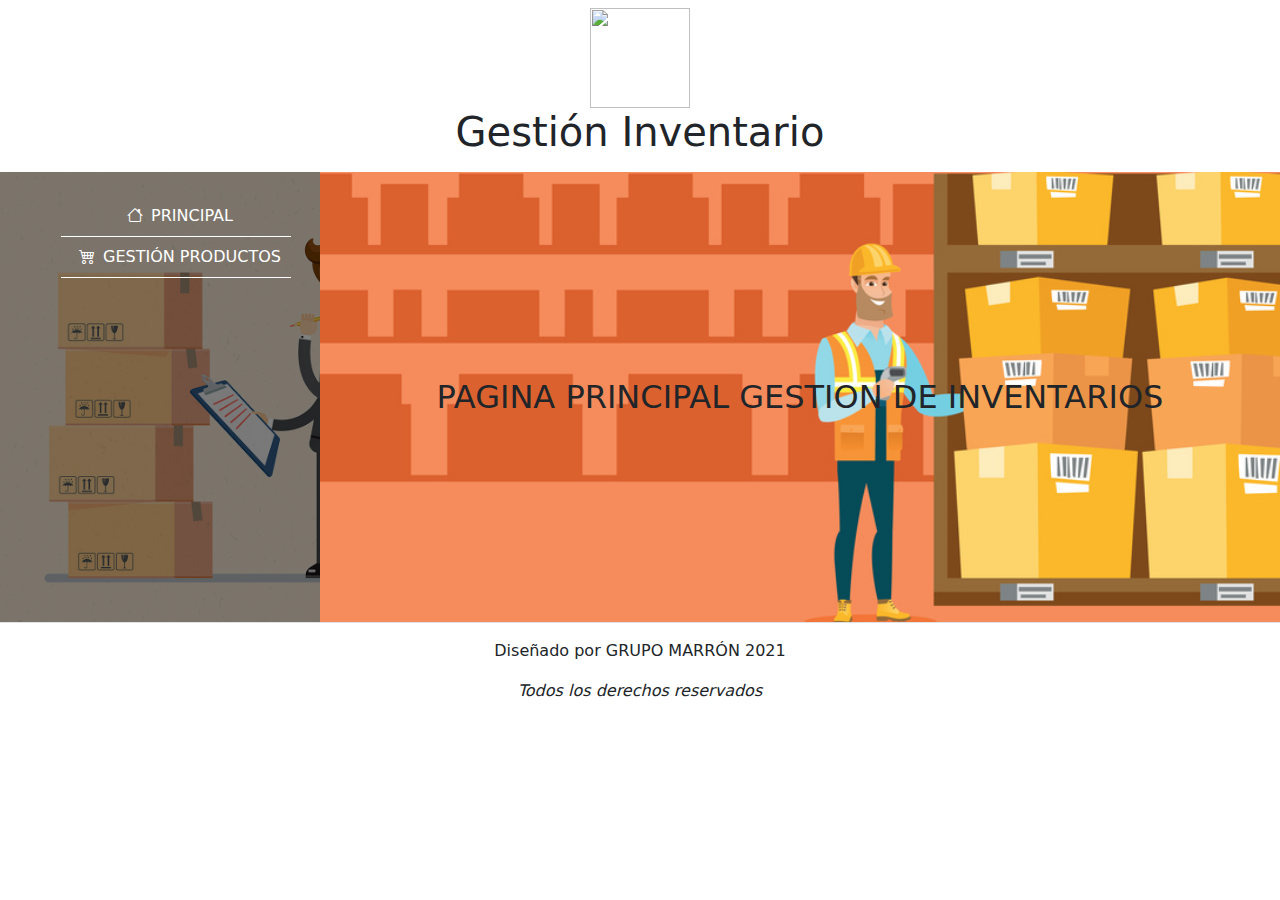
==== public/index.html @ 3f77aaf0 "Se añade bootstrap 5.1.1 y estilos basicos" ====
<!DOCTYPE html>
<html lang="en">
<head>
	<meta charset="utf-8" />
	<meta name="viewport" content="width=device-width, initial-scale=1" />
	<meta name="description" content="" />
	<!-- boostrap 5.1.1 -->
	<link rel="stylesheet" href="librerias/bootstrap-5.1.1/css/bootstrap.css" />
	<!-- iconos bootstrap -->
	<link rel="stylesheet" href="https://cdn.jsdelivr.net/npm/bootstrap-icons@1.5.0/font/bootstrap-icons.css">
	<link rel="stylesheet" href="styles/index.css" />

	<title>Gestión de inventario</title>
</head>
<body>
	<header class="header  m-auto d-flex flex-column  justify-content-center align-items-center py-2 shadow">
		<img  class="header-logo  " src="imagenes/INVENTARIO.JPG" style="width:100px;height:100px;">
		<h1 class="header-titulo">Gestión Inventario</h1>
	</header>
	<section class="main container-fluid">
		<div class="row " style="height: 450px">
			<!-- MENÚ -->
			<aside class="main-menu col-3">
				<nav  class="w-100 py-4">
					<ul class="">
						<li class=""><a class="" href="index.html"><i class="bi bi-house mx-2"></i>PRINCIPAL</a></li>
						<li class=""><a class="" href="pages/gestionProductos.html"><i class="bi bi-cart4 mx-2"></i>GESTIÓN PRODUCTOS</a></li>
					</ul>
				</nav>
			</aside>
			<!-- FIN MENÚ -->
			<div class="main-principal d-flex  flex-row align-items-center col-9 position-relative overflow-hidden p-0" >
				<img src="imagenes/background.jpg" alt="" class="position-absolute img-fluid top-0 left-0 w-100 z-index-1">
				<h2 class="m-auto z-index-3 position-relative">PAGINA PRINCIPAL GESTION DE INVENTARIOS</h2>
			</div>
		</div>
	</section>
	<footer class="d-flex flex-column align-items-center py-3 border-top ">
	    <p>Diseñado por GRUPO MARRÓN 2021</p>
	    <p><i>Todos los derechos reservados</i></p>
	</footer>
<script src="javascript/index.js"></script>
</body>
</html>
---- public/styles/index.css ----
*{
	margin: 0;
	padding: 0;
}

.main-menu{
	background-image: url('../imagenes/control-inventario.jpg');
	background-repeat: no-repeat;
	background-size: cover;
	position: relative;
	padding: 0;
}
.main-menu nav{
	width: 100%;
	height: 100%;
	background: rgba(0, 0, 0, .5);

}
.main-menu nav ul{
	display: flex;
	flex-direction: column;
	align-items: center;

}
.main-menu nav ul li{
	list-style: none;
	padding: .5rem 0;
	border-bottom: 1px solid #fff;
	width: 80%;
	text-align: center;
	transition: .5s;
}
.main-menu nav ul li:hover{
	background: rgba(255, 255, 255, .5);
}
.main-menu nav ul li a{
	text-decoration:none;
	color: #fff;
}
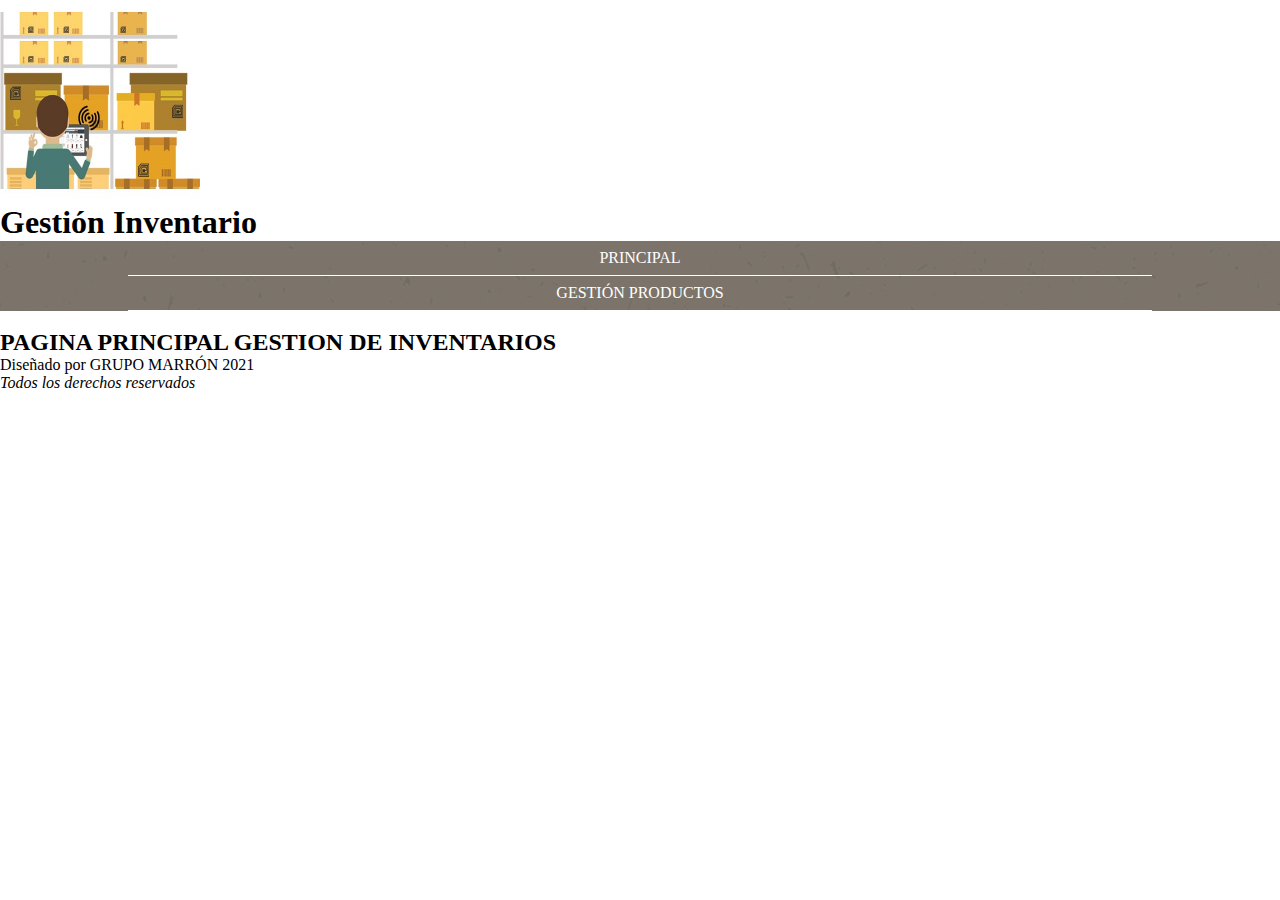
==== commit f576cc8f: "actualizamos la carpeta imagenes" ====
--- a/public/index.html
+++ b/public/index.html
@@ -4,38 +4,32 @@
 	<meta charset="utf-8" />
 	<meta name="viewport" content="width=device-width, initial-scale=1" />
 	<meta name="description" content="" />
-	<!-- boostrap 5.1.1 -->
-	<link rel="stylesheet" href="librerias/bootstrap-5.1.1/css/bootstrap.css" />
-	<!-- iconos bootstrap -->
-	<link rel="stylesheet" href="https://cdn.jsdelivr.net/npm/bootstrap-icons@1.5.0/font/bootstrap-icons.css">
 	<link rel="stylesheet" href="styles/index.css" />
 
 	<title>Gestión de inventario</title>
 </head>
 <body>
-	<header class="header  m-auto d-flex flex-column  justify-content-center align-items-center py-2 shadow">
-		<img  class="header-logo  " src="imagenes/INVENTARIO.JPG" style="width:100px;height:100px;">
+	<header class="header">
+		<img  class="header-logo" src="img/errores-inventario.jpg" style="width:200px;height:200px;">
 		<h1 class="header-titulo">Gestión Inventario</h1>
 	</header>
-	<section class="main container-fluid">
-		<div class="row " style="height: 450px">
-			<!-- MENÚ -->
-			<aside class="main-menu col-3">
-				<nav  class="w-100 py-4">
-					<ul class="">
-						<li class=""><a class="" href="index.html"><i class="bi bi-house mx-2"></i>PRINCIPAL</a></li>
-						<li class=""><a class="" href="pages/gestionProductos.html"><i class="bi bi-cart4 mx-2"></i>GESTIÓN PRODUCTOS</a></li>
-					</ul>
-				</nav>
-			</aside>
-			<!-- FIN MENÚ -->
-			<div class="main-principal d-flex  flex-row align-items-center col-9 position-relative overflow-hidden p-0" >
-				<img src="imagenes/background.jpg" alt="" class="position-absolute img-fluid top-0 left-0 w-100 z-index-1">
-				<h2 class="m-auto z-index-3 position-relative">PAGINA PRINCIPAL GESTION DE INVENTARIOS</h2>
-			</div>
+	<section class="main">
+		<!-- MENÚ -->
+		<aside class="main-menu">
+			<nav>
+				<ul>
+					<li><a href="index.html">PRINCIPAL</a></li>
+					<li><a href="pages/gestionProductos.html">GESTIÓN PRODUCTOS</a></li>
+				</ul>
+			</nav>
+		</aside>
+		<!-- FIN MENÚ -->
+		<div class="main-principal">
+			<img src="" alt="">
+			<h2>PAGINA PRINCIPAL GESTION DE INVENTARIOS</h2>
 		</div>
 	</section>
-	<footer class="d-flex flex-column align-items-center py-3 border-top ">
+	<footer>
 	    <p>Diseñado por GRUPO MARRÓN 2021</p>
 	    <p><i>Todos los derechos reservados</i></p>
 	</footer>
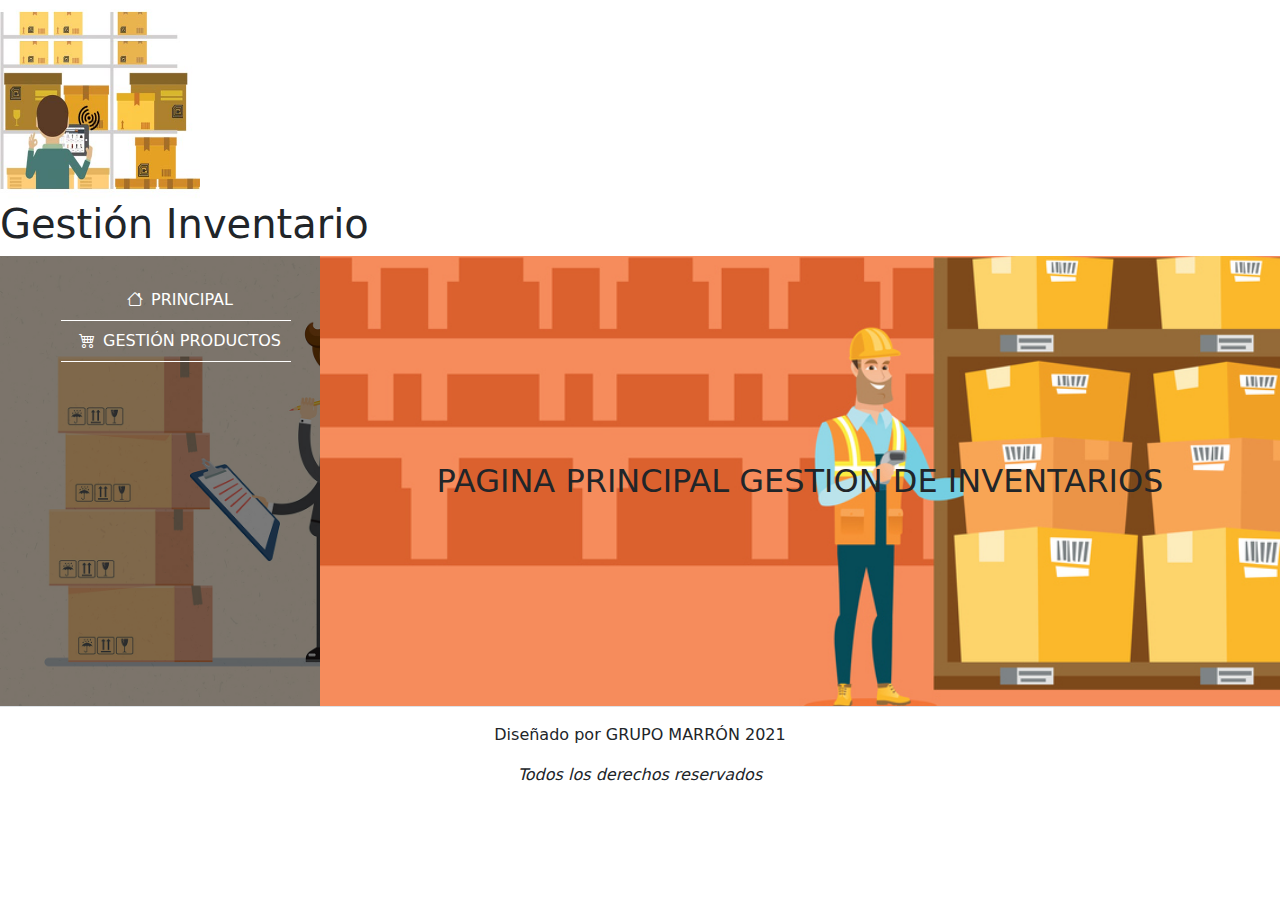
==== commit 936dfba0: "ok" ====
--- a/public/index.html
+++ b/public/index.html
@@ -4,6 +4,10 @@
 	<meta charset="utf-8" />
 	<meta name="viewport" content="width=device-width, initial-scale=1" />
 	<meta name="description" content="" />
+	<!-- boostrap 5.1.1 -->
+	<link rel="stylesheet" href="librerias/bootstrap-5.1.1/css/bootstrap.css" />
+	<!-- iconos bootstrap -->
+	<link rel="stylesheet" href="https://cdn.jsdelivr.net/npm/bootstrap-icons@1.5.0/font/bootstrap-icons.css">
 	<link rel="stylesheet" href="styles/index.css" />
 
 	<title>Gestión de inventario</title>
@@ -13,23 +17,25 @@
 		<img  class="header-logo" src="img/errores-inventario.jpg" style="width:200px;height:200px;">
 		<h1 class="header-titulo">Gestión Inventario</h1>
 	</header>
-	<section class="main">
-		<!-- MENÚ -->
-		<aside class="main-menu">
-			<nav>
-				<ul>
-					<li><a href="index.html">PRINCIPAL</a></li>
-					<li><a href="pages/gestionProductos.html">GESTIÓN PRODUCTOS</a></li>
-				</ul>
-			</nav>
-		</aside>
-		<!-- FIN MENÚ -->
-		<div class="main-principal">
-			<img src="" alt="">
-			<h2>PAGINA PRINCIPAL GESTION DE INVENTARIOS</h2>
+	<section class="main container-fluid">
+		<div class="row " style="height: 450px">
+			<!-- MENÚ -->
+			<aside class="main-menu col-3">
+				<nav  class="w-100 py-4">
+					<ul class="">
+						<li class=""><a class="" href="index.html"><i class="bi bi-house mx-2"></i>PRINCIPAL</a></li>
+						<li class=""><a class="" href="pages/gestionProductos.html"><i class="bi bi-cart4 mx-2"></i>GESTIÓN PRODUCTOS</a></li>
+					</ul>
+				</nav>
+			</aside>
+			<!-- FIN MENÚ -->
+			<div class="main-principal d-flex  flex-row align-items-center col-9 position-relative overflow-hidden p-0" >
+				<img src="imagenes/background.jpg" alt="" class="position-absolute img-fluid top-0 left-0 w-100 z-index-1">
+				<h2 class="m-auto z-index-3 position-relative">PAGINA PRINCIPAL GESTION DE INVENTARIOS</h2>
+			</div>
 		</div>
 	</section>
-	<footer>
+	<footer class="d-flex flex-column align-items-center py-3 border-top ">
 	    <p>Diseñado por GRUPO MARRÓN 2021</p>
 	    <p><i>Todos los derechos reservados</i></p>
 	</footer>
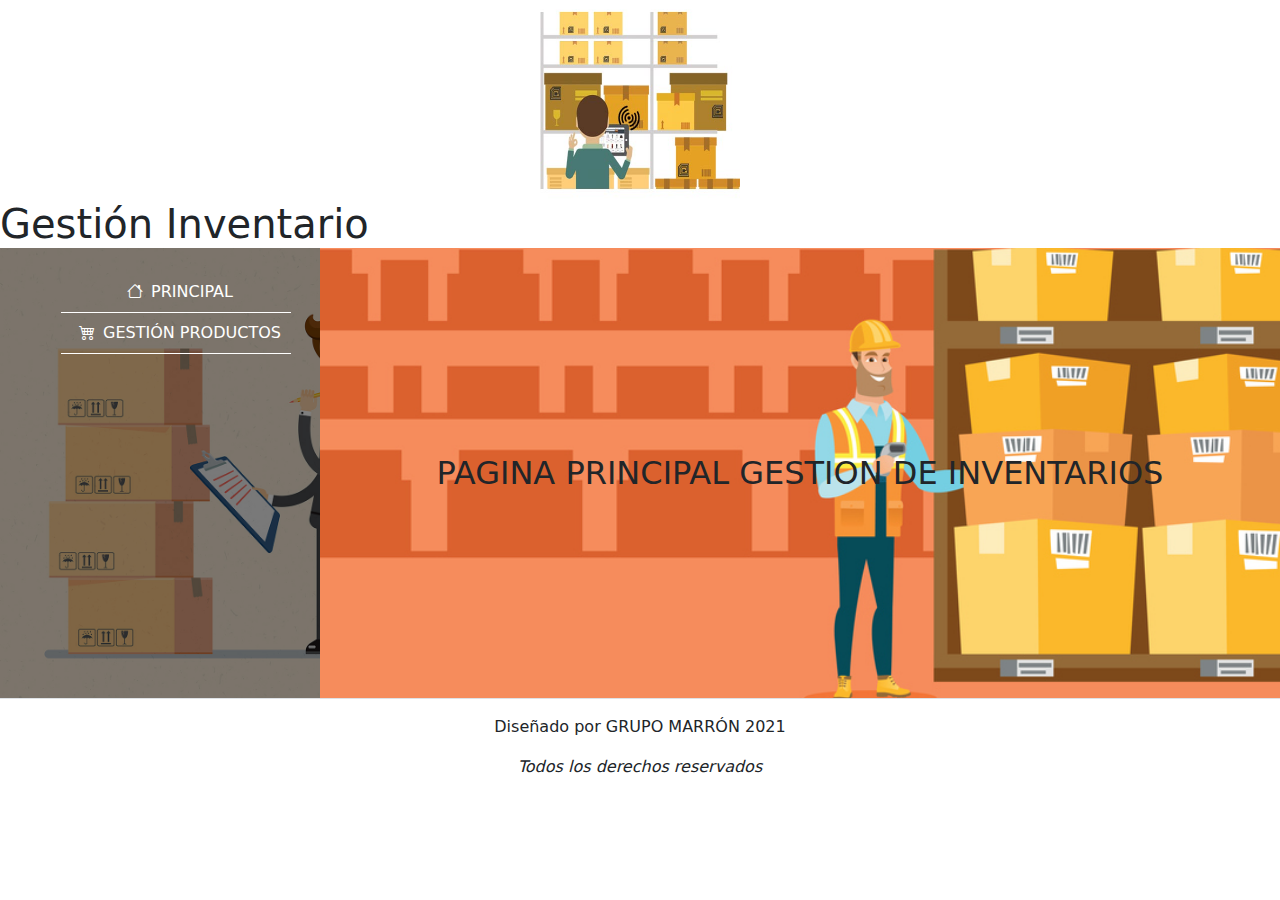
==== commit 4c4fd0f8: "se actualizaron los datos" ====
--- a/public/index.html
+++ b/public/index.html
@@ -14,8 +14,8 @@
 </head>
 <body>
 	<header class="header">
-		<img  class="header-logo" src="img/errores-inventario.jpg" style="width:200px;height:200px;">
-		<h1 class="header-titulo">Gestión Inventario</h1>
+	<center><img  class="header-logo" src="imagenes/errores-inventario.jpg" style="width:200px;height:200px;"></center>
+		<h1 class="header-titulo w-100 m-auto">Gestión Inventario</h1>
 	</header>
 	<section class="main container-fluid">
 		<div class="row " style="height: 450px">
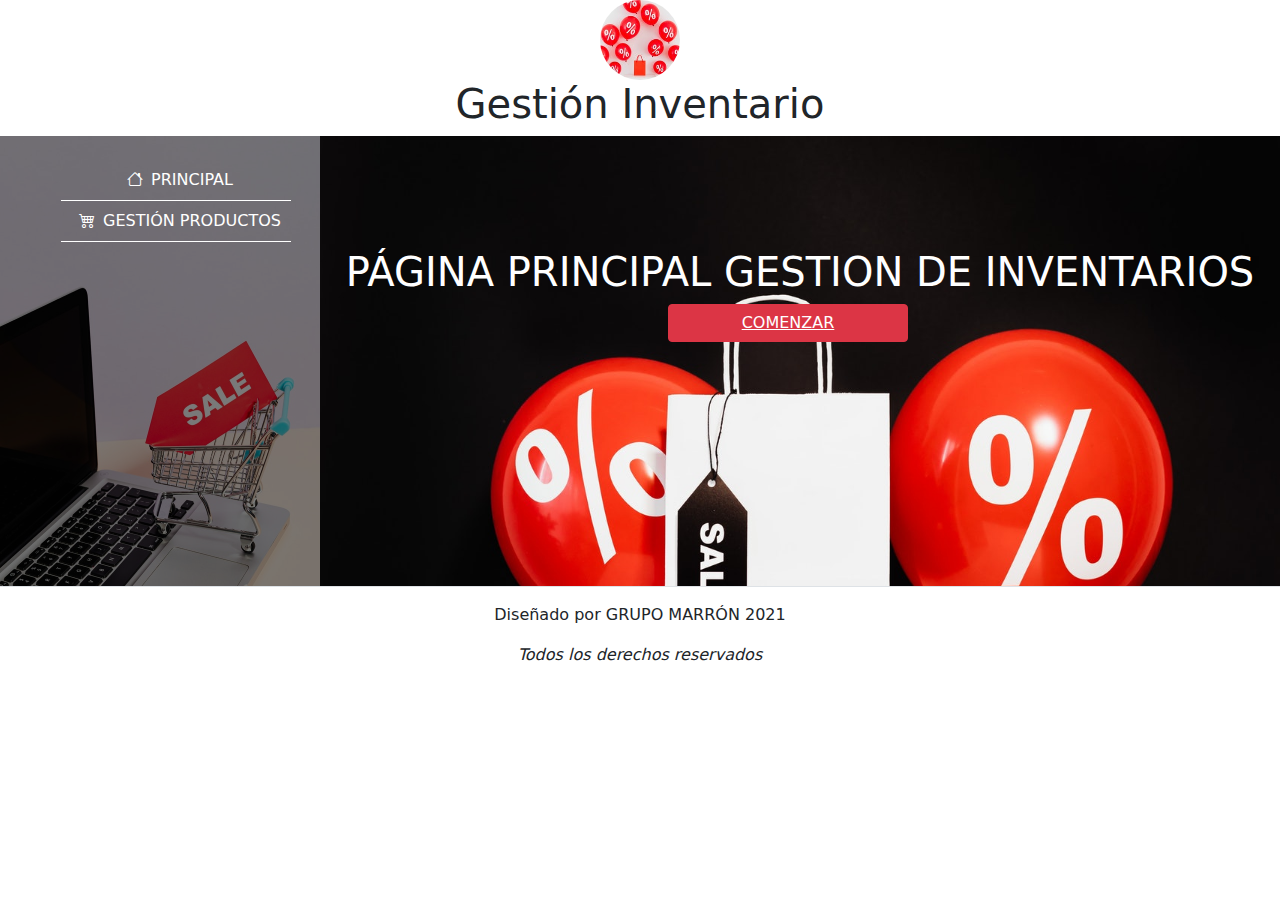
==== commit 9de83afb: "Se actualizan imagenes" ====
--- a/public/index.html
+++ b/public/index.html
@@ -14,8 +14,8 @@
 </head>
 <body>
 	<header class="header">
-	<center><img  class="header-logo" src="imagenes/errores-inventario.jpg" style="width:200px;height:200px;"></center>
-		<h1 class="header-titulo w-100 m-auto">Gestión Inventario</h1>
+		<img  class="header-logo" src="imagenes/errores-inventario.jpg">
+		<h1 class="header-titulo ">Gestión Inventario</h1>
 	</header>
 	<section class="main container-fluid">
 		<div class="row " style="height: 450px">
@@ -29,9 +29,13 @@
 				</nav>
 			</aside>
 			<!-- FIN MENÚ -->
-			<div class="main-principal d-flex  flex-row align-items-center col-9 position-relative overflow-hidden p-0" >
+			<div class="main-principal col-9 position-relative overflow-hidden p-0" >
 				<img src="imagenes/background.jpg" alt="" class="position-absolute img-fluid top-0 left-0 w-100 z-index-1">
-				<h2 class="m-auto z-index-3 position-relative">PAGINA PRINCIPAL GESTION DE INVENTARIOS</h2>
+				<h2 class="z-index-3 position-relative ">PÁGINA PRINCIPAL GESTION DE INVENTARIOS</h2>
+				<div class="row w-100">
+					<button class="z-index-5 position-relative  btn btn-danger w-25 m-auto">
+						<a  class="text-white" href="pages/gestionProductos.html">COMENZAR</a></button>
+				</div>
 			</div>
 		</div>
 	</section>
--- a/public/styles/index.css
+++ b/public/styles/index.css
@@ -3,6 +3,30 @@
 	padding: 0;
 }
 
+.header {
+	display: flex;
+	flex-direction: column;
+	justify-content: center;
+	align-items: center;
+}
+.header .header-logo{
+	width: 80px; 
+	height: 80px; 
+	border-radius: 50%;
+	object-fit: cover;
+
+}
+.header .header-titulo{
+	display: flex;
+}
+.main-principal h2{
+	color: #fff;
+	font-size: 2.5rem;
+	width: 100%;
+	text-align: center;
+	padding-top: 7rem;  
+
+}
 .main-menu{
 	background-image: url('../imagenes/control-inventario.jpg');
 	background-repeat: no-repeat;
